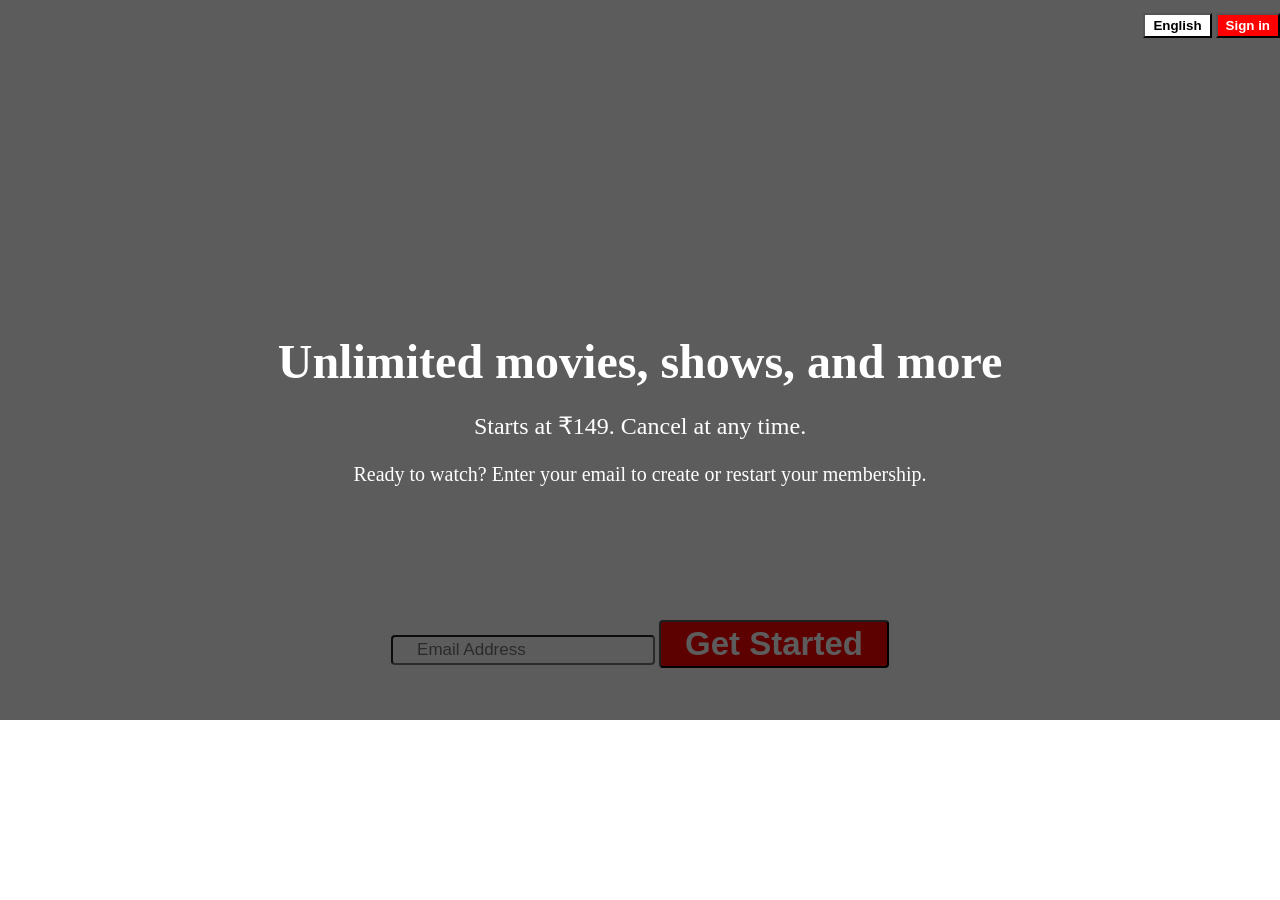
==== index.html @ 23d09bd1 "Add files via upload" ====
<!DOCTYPE html>
<html lang="en">

<head>
    <meta charset="UTF-8">
    <meta name="viewport" content="width=device-width, initial-scale=1.0">
    <title>Document</title>
    <link rel="stylesheet" href="style.css">
</head>

<body>
    <div class="main">
        <nav>
            <span> <img width="53" src="images/l.png" alt=""></span>
            <div>
                <button class="btn">English</button>
                <button class="btn btn-red-sm">Sign in </button>

            </div>
        </nav>
        <div class="box"></div>
        <div class="hero">
            <span>Unlimited movies, shows, and more</span>
            <span>Starts at ₹149. Cancel at any time.</span>
            <span>Ready to watch?
                Enter your email to create or restart your membership.</span>
        </div>
        <div class="email-box">
            <input type="text" placeholder="Email Address">
            <button class="btn red-btn">Get Started </button>
            
        </div>



    </main>
</body>

</html>
---- style.css ----
*{
    padding: 0;
    margin: 0;
    font-family: 'poppins' sans serif;
}

.main{
    
    background-image: url("images/bg.jpg");
    height: 80vh;
    background-size: max(1200px,100vh);
    position: relative;
    background-repeat: no-repeat;
    background-position: center center;
    
};

body{
    background-color: black;
    
}

.main .box{
    height: 80vh;
    width: 100%;
    opacity: 0.64;
    background-color:black;
    position: absolute;
    top: 0;

}
nav{
    max-width: 100;
    justify-content: space-between;
    margin: auto;
    display: flex;
    align-items: center;
    height: 50px;
    
}
nav img{
    color:red;
    width: 90px;
    position: relative;
    z-index: 10;
    
    
}
nav button{
    position: relative;
    z-index: 10;
}

.hero{
    height: 100%;
    display: flex;
    align-items: center;
    justify-content: center;
    flex-direction: column;
    color: white;
    position: relative;
    font-family: 'Martal Sans' , sans serif;
    gap: 23px;
}

.hero  :first-child{
    font-weight: bolder;
    font-size: 48px;
    

}
.hero :nth-child(2){
    font-weight: 400;
    font-size : 24px;

}
.hero :nth-child(3){
    font-weight: 400;
    font-size : 20px;

}
.email-box{
    text-align: center;
    justify-items: center;
    flex-direction: column;
    padding: -100px;
    margin-top: -150px;
    align-items: center;
    gap:16px;
}

.btn{
    padding: 3px 8px;
    font-weight: bold;
    background-color: white;
}

.btn-red-sm{
    background-color: red ;
    color: white;
}

.red-btn{
    background-color: red;
    color: white;
    padding: 3px 24px;
    font-size: 33px;
    border-radius: 4px;
}

.main input{
    padding: 3px 24px;
    font-size: 17px;
    border-radius: 4px;
    background-color: rgba(23, 23green, 23blue, 0.2alpha);

}
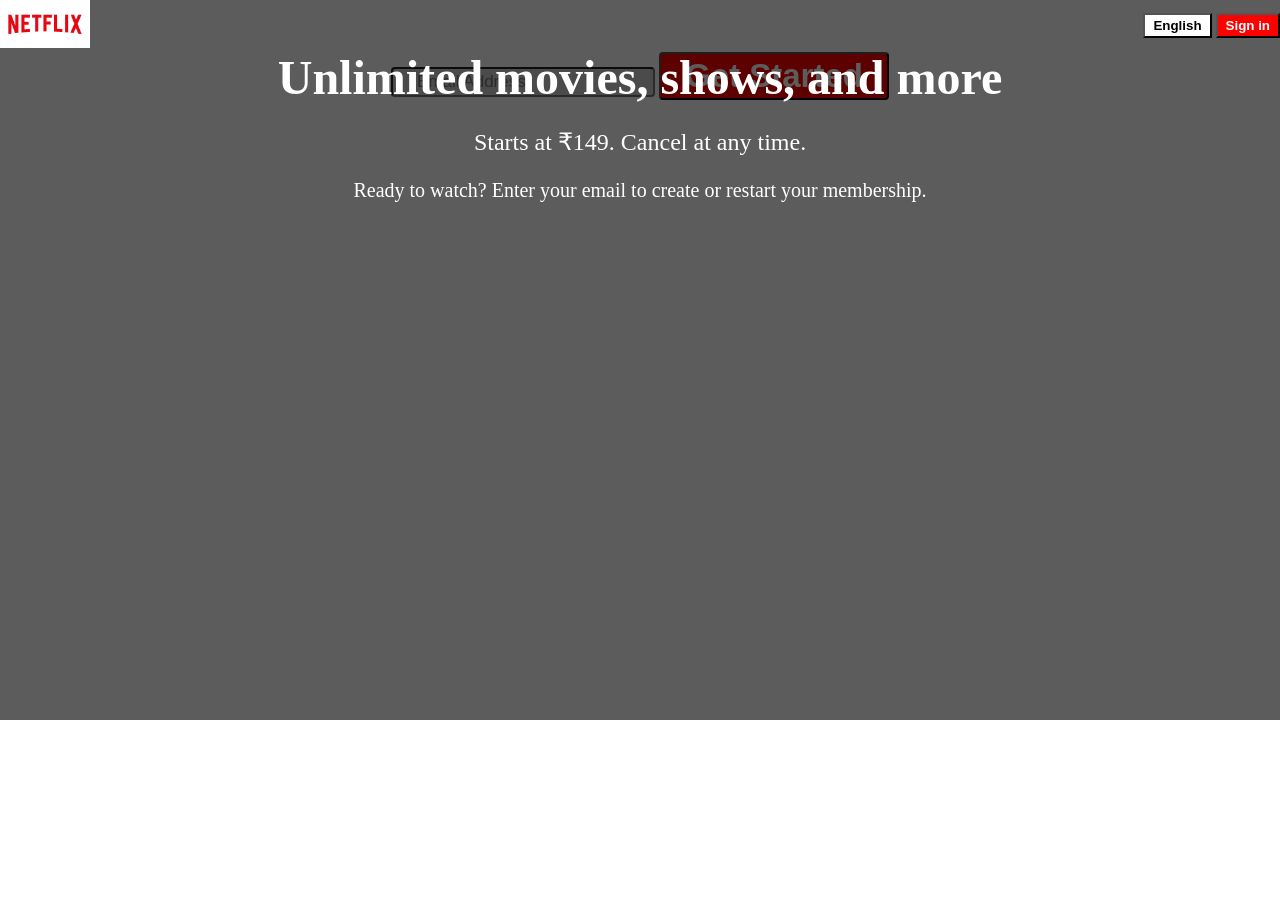
==== commit 6a0b956d: "Update index.html" ====
--- a/index.html
+++ b/index.html
@@ -11,7 +11,7 @@
 <body>
     <div class="main">
         <nav>
-            <span> <img width="53" src="images/l.png" alt=""></span>
+            <span> <img width="53" src="./images/l.png" alt="logo"></span>
             <div>
                 <button class="btn">English</button>
                 <button class="btn btn-red-sm">Sign in </button>
@@ -36,4 +36,4 @@
     </main>
 </body>
 
-</html>+</html>
--- a/style.css
+++ b/style.css
@@ -6,12 +6,13 @@
 
 .main{
     
-    background-image: url("images/bg.jpg");
+   .main{
+    background-image: url("./images/bg.jpg");
     height: 80vh;
-    background-size: max(1200px,100vh);
-    position: relative;
+    background-size: cover;
     background-repeat: no-repeat;
-    background-position: center center;
+    background-position: center;
+}
     
 };
 
@@ -112,7 +113,7 @@
     padding: 3px 24px;
     font-size: 17px;
     border-radius: 4px;
-    background-color: rgba(23, 23green, 23blue, 0.2alpha);
+    background-color: rgba(23, 23, 23, 0.2); 
 
 }
     
